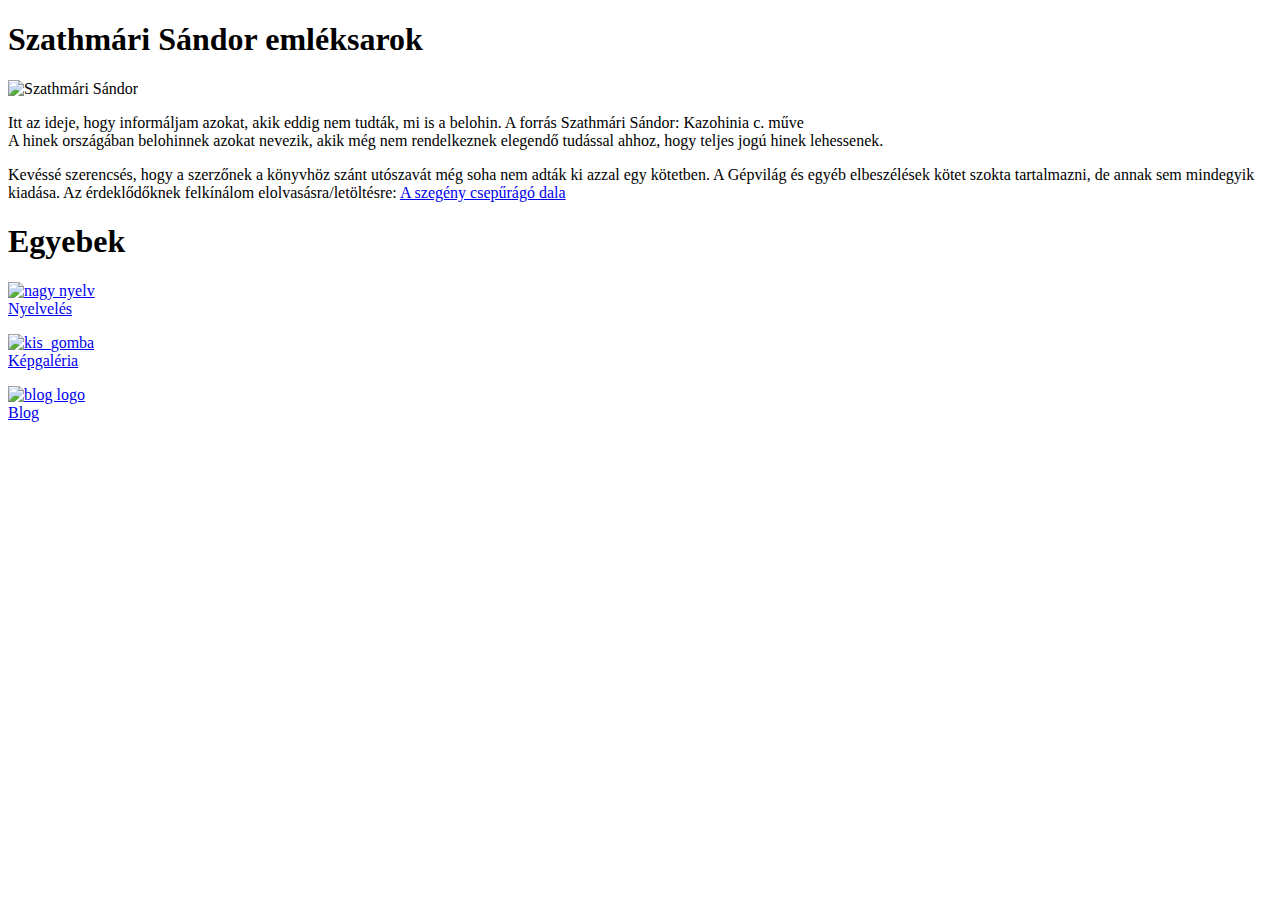
==== hobbi.html @ 2a23f5a8 "Add files via upload" ====
<!DOCTYPE html>
<html lang="hu">
<head>
<meta http-equiv="content-type" content="text/html; charset=UTF-8">
<meta name="keywords" content="A szegény csepűrágó dala, képek a természetből">
  <title>
    Hasznos és haszontalan dolgok gyűjteménye
  </title>
  <link href="std.css" rel="stylesheet" type="text/css">
  <script language="JavaScript" type="text/javascript" src="jquery-1.11.0.min.js"></script>
  <script language="JavaScript" type="text/javascript" src="hobby.js"></script>
</head>
<body class="hobby">
  <div id="Szathmari" class="vision">
    <h1>Szathmári Sándor emléksarok</h1>
    <img src="img/Szathmari.jpg" alt="Szathmári Sándor"><br>
    <p>Itt az ideje, hogy informáljam azokat, akik eddig nem tudták, mi is a belohin. A forrás Szathmári Sándor: Kazohinia c. műve<br>
    A hinek országában belohinnek azokat nevezik, akik még nem rendelkeznek elegendő tudással ahhoz, hogy teljes jogú hinek lehessenek. </p>
    <p>Kevéssé szerencsés, hogy a szerzőnek a könyvhöz szánt utószavát még soha nem adták ki azzal egy kötetben. A Gépvilág és egyéb elbeszélések kötet szokta tartalmazni, de annak sem mindegyik kiadása. Az érdeklődőknek felkínálom elolvasásra/letöltésre:
      <a href="csepurago.html">A szegény csepűrágó dala</a></p>
  </div>
    <h1>Egyebek</h1>
  <p><a href="nyelv.html"><img src="img/nyelv.jpeg" alt="nagy nyelv"><br>Nyelvelés</a></p>
  <p><a href="galeria.html"><img src="img/muscaria.jpg" alt="kis_gomba"><br>Képgaléria</a></p>
  <p><a href="http://belohin.blogspot.com/"><img src="img/blog.jpeg" alt="blog logo" title="Belohin blogja"><br>Blog</a></p>
</body>
</html>
---- std.css ----
@charset "utf-8";
body.ind {
  background-color: #3f0008;
}
body.prg {
  background-color: #710000;
  background-image: url('img/fract003.gif');
  color: #ffc39b;
}
body.stock {
  background-image: url('img/fract002.gif');
}
body.hobby {
  background-image: url('img/0095.gif');
}
body.nyelv {
  background-color: peachpuff;
}
canvas {
  border: 1px solid black; }
.ground {
  width: 600px;
  height: 600px;
  background-image: url('img/thinker_up2.png');
  background-repeat: no-repeat;
  position: absolute;
  top: 20px;
  left: 300px;
}
.belo {
  width: 240px;
  height: 80px;
  position: absolute;
  top: 20px;
  left: 700px;
  background-image: url('img/belohin.png');
  background-repeat: no-repeat;
}
.tit {
  width: 300px;
  height: 60px;
  position: absolute;
  top: 100px;
  left: 660px;
  background-image: url('img/muhely.png');
  background-repeat: no-repeat;
}
.menu a img {
  border: 0px;
  -moz-opacity: 0.32;
  opacity: 0.32;
}
.thumb {
  cursor: pointer;
}
/*.menu a:focus img {
border: 0px;
-moz-opacity: 0.32;
opacity: 0.32;
}*/
.menu a:hover img {
  -moz-opacity: 1.0;
  opacity: 1.0;
  border: 0px;
}
.menu a span {
  display: none;
  position: absolute;
  top: 27px;
  left: 324px;
}
.menu a:hover span {
  display: block;
  position: absolute;
  top: 27px;
  left: 324px;
}
li {
  list-style-type: none;
}
.bgimg {
  position: absolute;
  width: 100%;
  top: 0px;
  left: 0px;
  border: 0px;
  z-index: 1000;
}
#tipdiv1_content {
  width: 240px;
}
#wicon {
  position: absolute;
  top: 260px;
  left: 20px;
}
#contact {
  position: absolute;
  top: 380px;
  left: 35px;
}
#norobot {
unicode-bidi: bidi-override;
direction: rtl;
}
.pointed {
  cursor: pointer;
}
#im1 {
  position: absolute;
  top: 160px;
  left: 360px;
  border: 0px;
}
#im2 {
  position: absolute;
  top: 160px;
  left: 360px;
  border: 0px;
}
.foot {
  position: absolute;
  top: 570px;
  width: 100%;
  text-align: center;
  color: gold;
  font-size: 66%;
}
.prgitem {
  display: inline-block;
  padding: 10px;
/*  width: 20%;*/
  text-align: center;
  color: lavender;
}
canvas#bcan {
  display: none;
}
div#kalei_holder, div#image_holder {
  display: inline-block;
}
div#input_holder{
  background: peachpuff;
  padding: 5%;
  text-align: center;
}
body#kaleidoscope {
  background-image: url('img/tuxtile.jpg');
}
body#cspace {
  background-image: url('img/random.jpg');
}
canvas#canv {
  background: white;
}
div#container {
  background: gray;
  width: 200px;
  height: 120px;
  margin: 0 auto;
}
#drops {
  display: none;
}
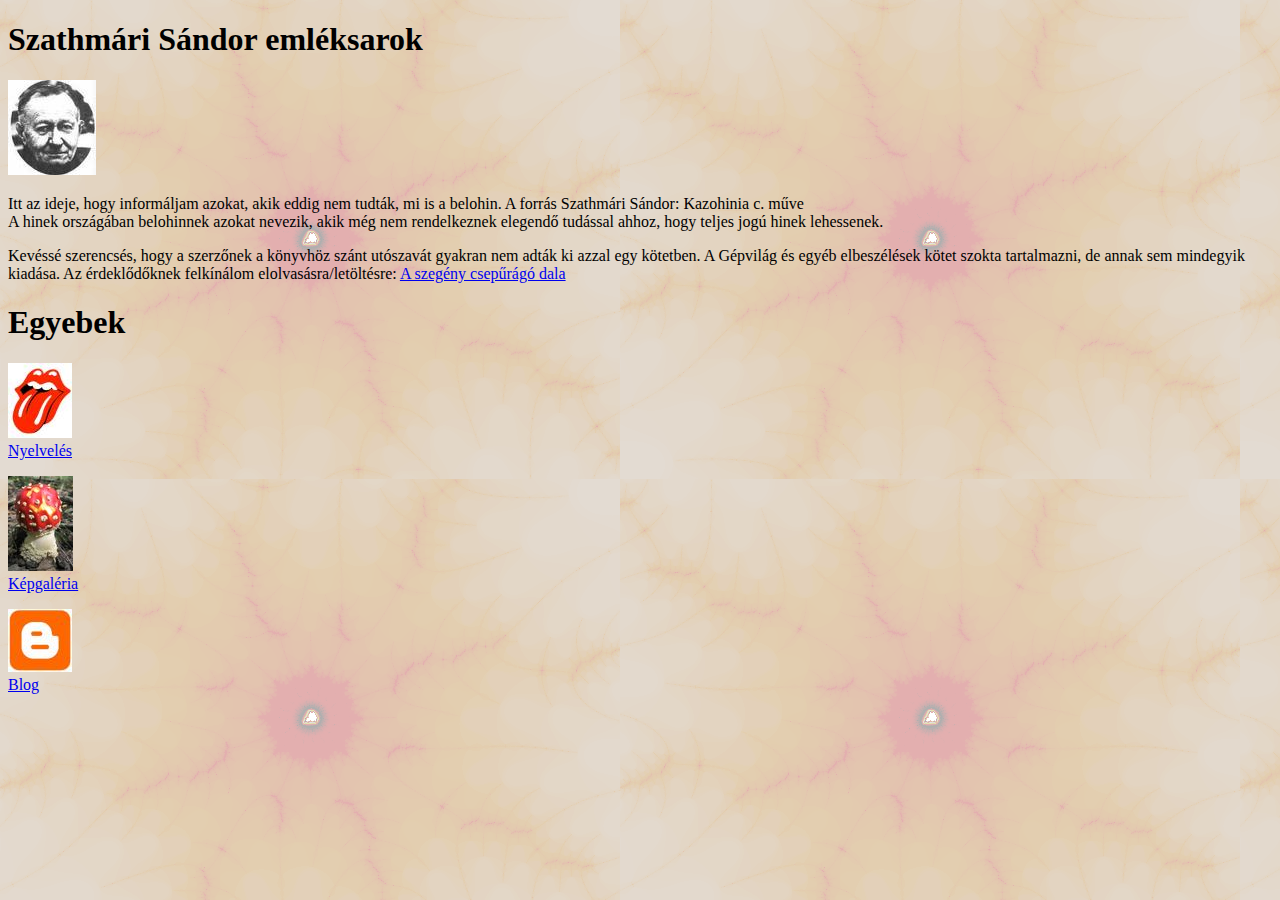
==== commit c6ad9ece: "Update hobbi.html" ====
--- a/hobbi.html
+++ b/hobbi.html
@@ -16,7 +16,7 @@
     <img src="img/Szathmari.jpg" alt="Szathmári Sándor"><br>
     <p>Itt az ideje, hogy informáljam azokat, akik eddig nem tudták, mi is a belohin. A forrás Szathmári Sándor: Kazohinia c. műve<br>
     A hinek országában belohinnek azokat nevezik, akik még nem rendelkeznek elegendő tudással ahhoz, hogy teljes jogú hinek lehessenek. </p>
-    <p>Kevéssé szerencsés, hogy a szerzőnek a könyvhöz szánt utószavát még soha nem adták ki azzal egy kötetben. A Gépvilág és egyéb elbeszélések kötet szokta tartalmazni, de annak sem mindegyik kiadása. Az érdeklődőknek felkínálom elolvasásra/letöltésre:
+    <p>Kevéssé szerencsés, hogy a szerzőnek a könyvhöz szánt utószavát gyakran nem adták ki azzal egy kötetben. A Gépvilág és egyéb elbeszélések kötet szokta tartalmazni, de annak sem mindegyik kiadása. Az érdeklődőknek felkínálom elolvasásra/letöltésre:
       <a href="csepurago.html">A szegény csepűrágó dala</a></p>
   </div>
     <h1>Egyebek</h1>
